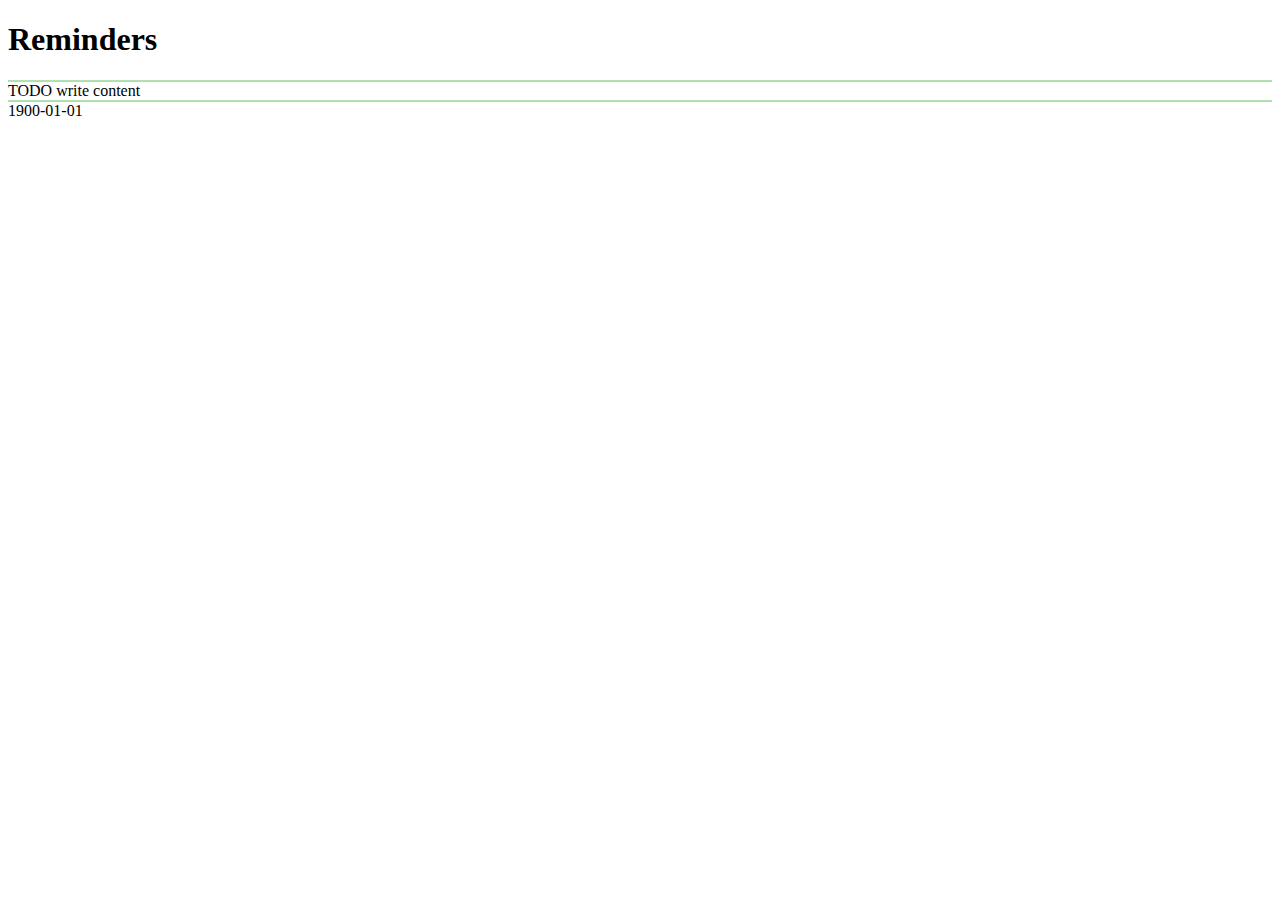
==== src/main/webapp/WEB-INF/templates/index.html @ b3a7545f "Add ThymeLeafConfiguration to allow ThymeLeaf to be injected. Add IndexResource Add initial template" ====
<!DOCTYPE html>
<html>
    <head>
        <title>Reminders</title>
        <meta charset="UTF-8">
        <meta name="viewport" content="width=device-width, initial-scale=1.0">
        <style>
            :root {
                --celadon: #afe1af;
            }
            header {
                border-bottom: solid 2px var(--celadon);
            }
            footer {
                border-top: solid 2px var(--celadon);
            }
        </style>
    </head>
    <body>
        <header>
            <h1>Reminders</h1>
        </header>
        <div>TODO write content</div>
        <footer>
            <div data-th-text="${today}">
                1900-01-01
            </div>
        </footer>
    </body>
</html>
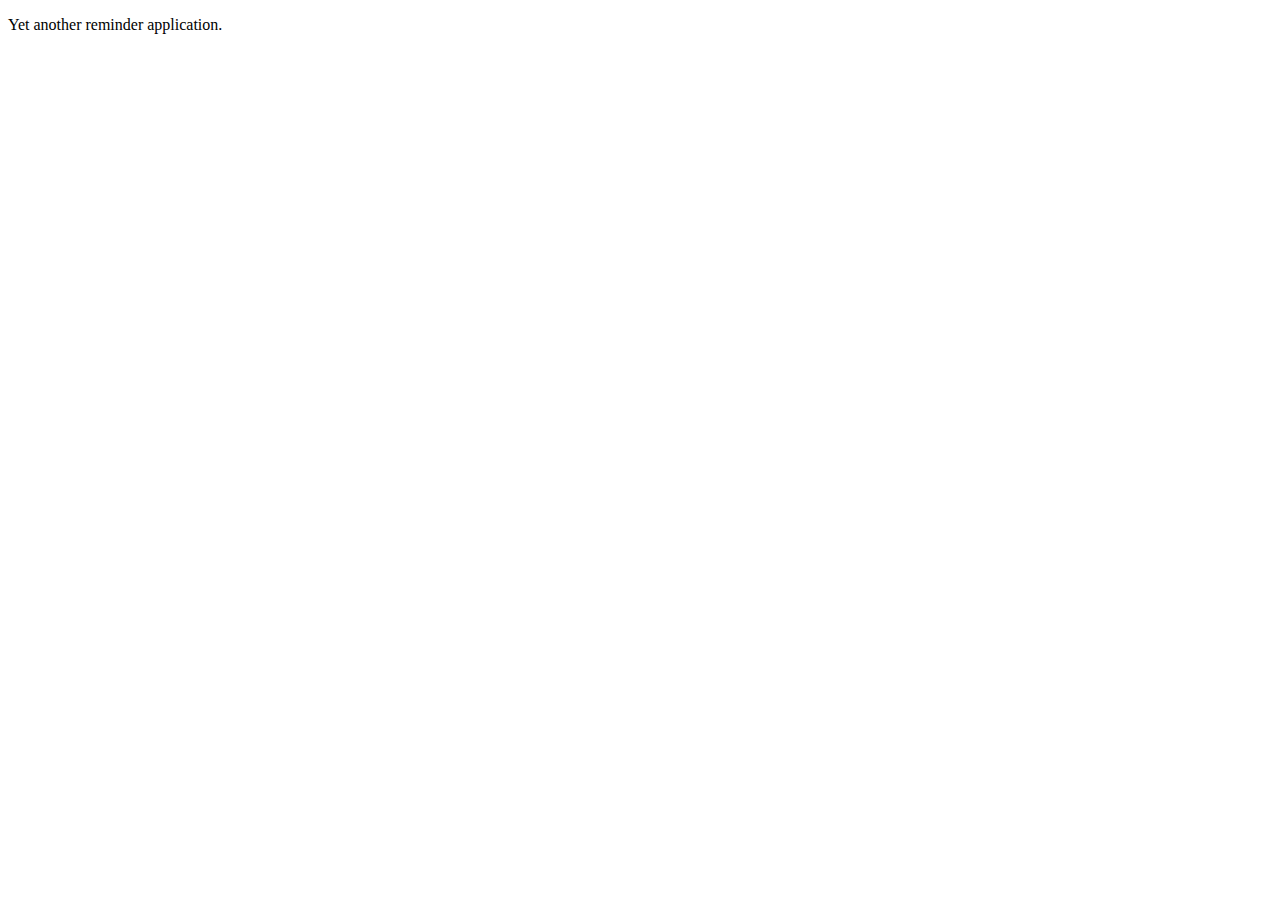
==== commit ebe5b568: "Add message properties. Add template Add css" ====
--- a/src/main/webapp/WEB-INF/templates/index.html
+++ b/src/main/webapp/WEB-INF/templates/index.html
@@ -1,30 +1,8 @@
 <!DOCTYPE html>
-<html>
-    <head>
-        <title>Reminders</title>
-        <meta charset="UTF-8">
-        <meta name="viewport" content="width=device-width, initial-scale=1.0">
-        <style>
-            :root {
-                --celadon: #afe1af;
-            }
-            header {
-                border-bottom: solid 2px var(--celadon);
-            }
-            footer {
-                border-top: solid 2px var(--celadon);
-            }
-        </style>
-    </head>
+<html data-th-replace="~{celadon-template :: layout(~{::section})}">
     <body>
-        <header>
-            <h1>Reminders</h1>
-        </header>
-        <div>TODO write content</div>
-        <footer>
-            <div data-th-text="${today}">
-                1900-01-01
-            </div>
-        </footer>
+        <section>
+            <p>Yet another reminder application.</p>
+        </section>
     </body>
 </html>
